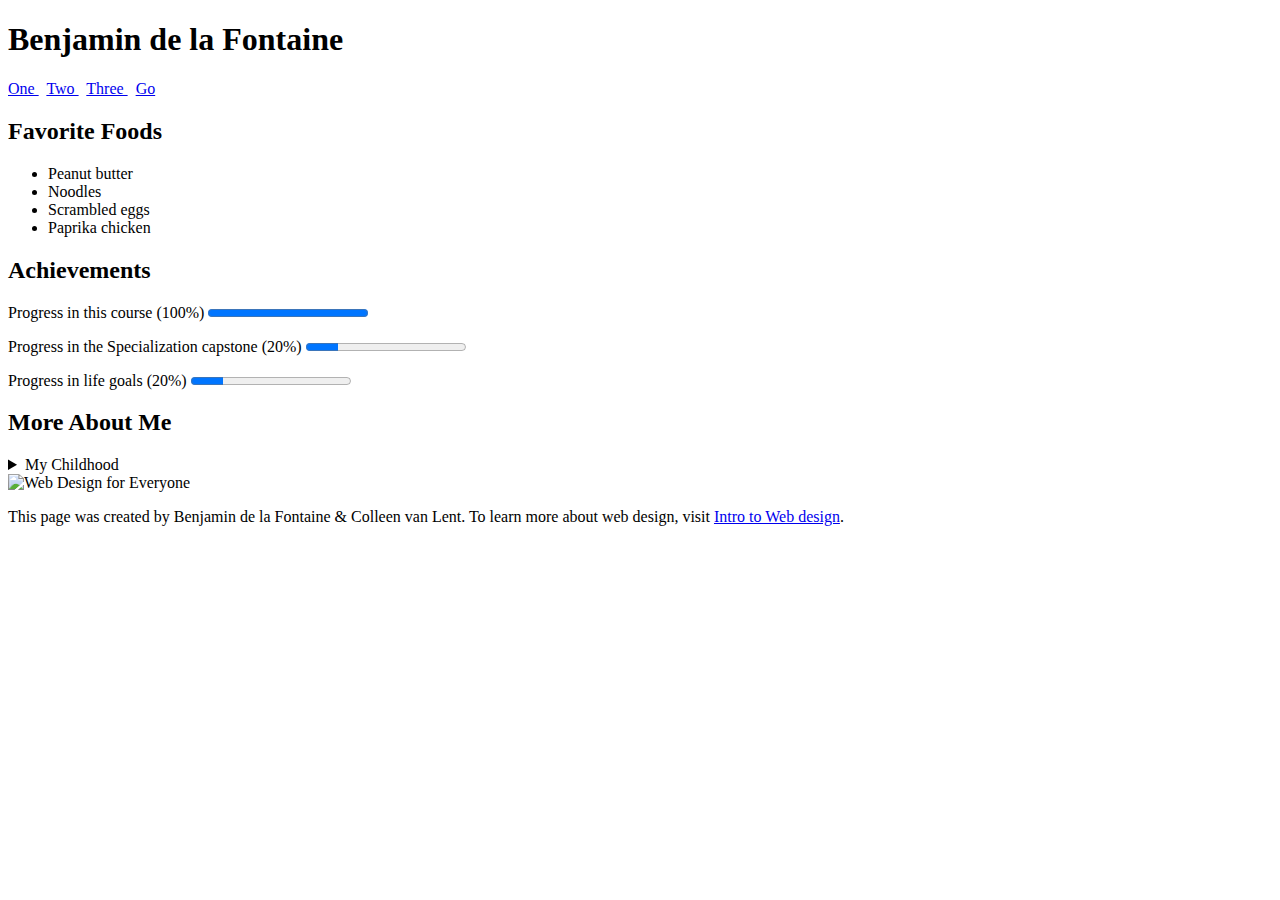
==== final-project.html @ 57669d93 "Added file" ====
<!DOCTYPE html>
<html lang="en">

<head>
  <meta charset="UTF-8">
  <title> Final Project </title>
</head>

<body>

<header>
    <h1> Benjamin de la Fontaine </h1>
    <nav> 
    <a href="1"> One </a> &nbsp; <a href="2"> Two </a> &nbsp; <a href="3"> Three </a> &nbsp; <a href="G"> Go </a>
    </nav>
</header>

<section>
    <h2>Favorite Foods</h2>
    <ul>
        <li> Peanut butter </li>
        <li> Noodles </li>
        <li> Scrambled eggs </li>
        <li> Paprika chicken </li>
    </ul>
</section>

<section>
    <h2> Achievements </h2>
    <p> Progress in this course (100%) <progress value="100" max="100"> 100 % </progress> </p>
    <p> Progress in the Specialization capstone (20%) <progress value="20" max="100"> 20 % </progress> </p>
    <p> Progress in life goals (20%) <progress value="20" max="100"> 20 % </progress> </p>
</section>

<section>
    <h2> More About Me </h2>
    <details> 
       <summary>My Childhood</summary>
       <p> I grew up in Cape Town, South Africa. The beaches in the Cape are the best! </p>
    </details>
</section>

<footer>
    <img src="http://www.intro-webdesign.com/images/newlogo.png" alt="Web Design for Everyone"/>
    <p> This page was created by Benjamin de la Fontaine &amp; Colleen van Lent. To learn more about web design, visit <a href="http://www.intro-webdesign.com"> Intro to Web design</a>. </p>
</footer>

</body>
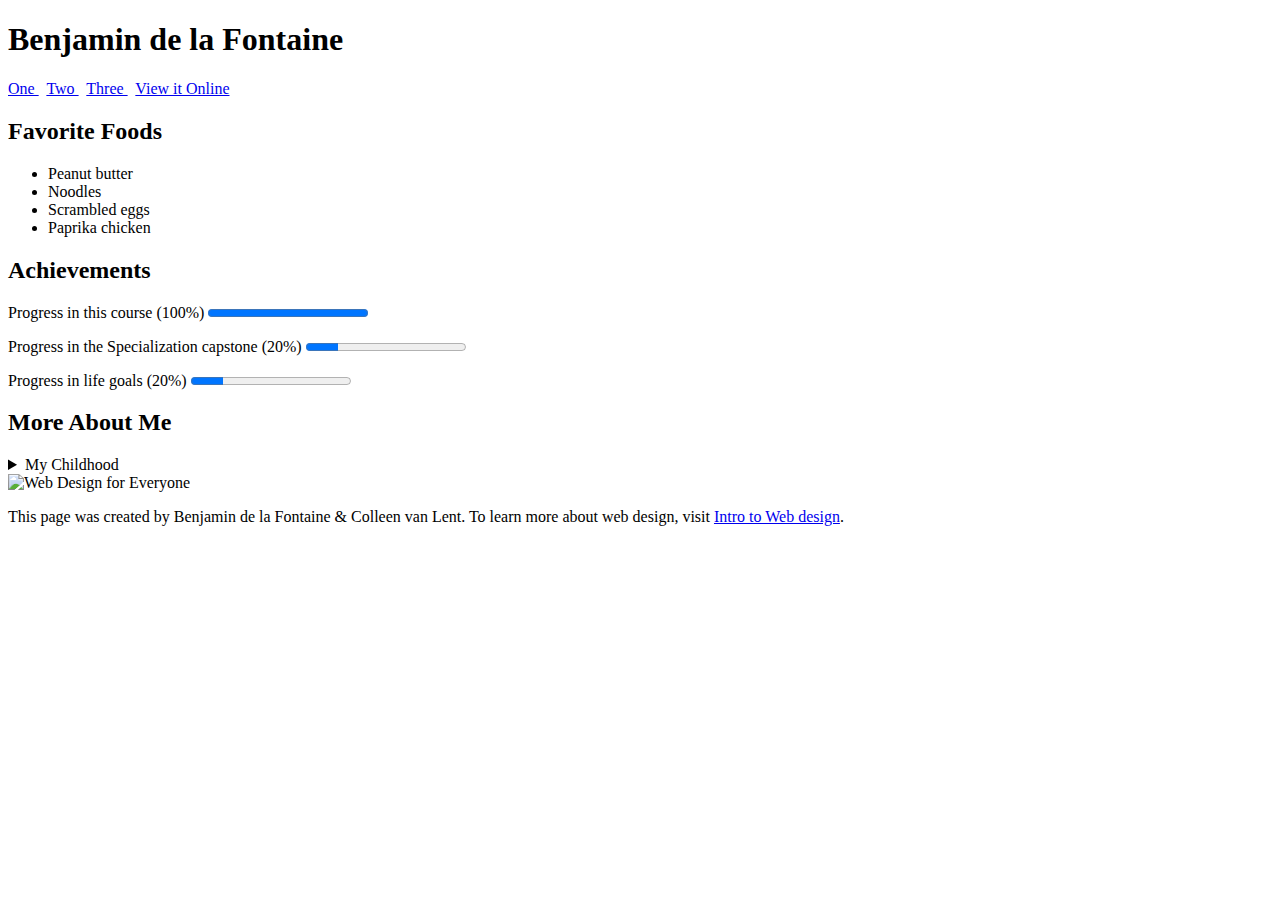
==== commit 3954b01f: "Update final-project.html" ====
--- a/final-project.html
+++ b/final-project.html
@@ -11,7 +11,7 @@
 <header>
     <h1> Benjamin de la Fontaine </h1>
     <nav> 
-    <a href="1"> One </a> &nbsp; <a href="2"> Two </a> &nbsp; <a href="3"> Three </a> &nbsp; <a href="G"> Go </a>
+    <a href="https://www.coursera.org/"> One </a> &nbsp; <a href="https://learn.shayhowe.com/html-css/"> Two </a> &nbsp; <a href="https://validator.w3.org/"> Three </a> &nbsp; <a href="https://htmlpractice.github.io/final-project"> View it Online </a>
     </nav>
 </header>
 
@@ -45,4 +45,4 @@
     <p> This page was created by Benjamin de la Fontaine &amp; Colleen van Lent. To learn more about web design, visit <a href="http://www.intro-webdesign.com"> Intro to Web design</a>. </p>
 </footer>
 
-</body>+</body>
